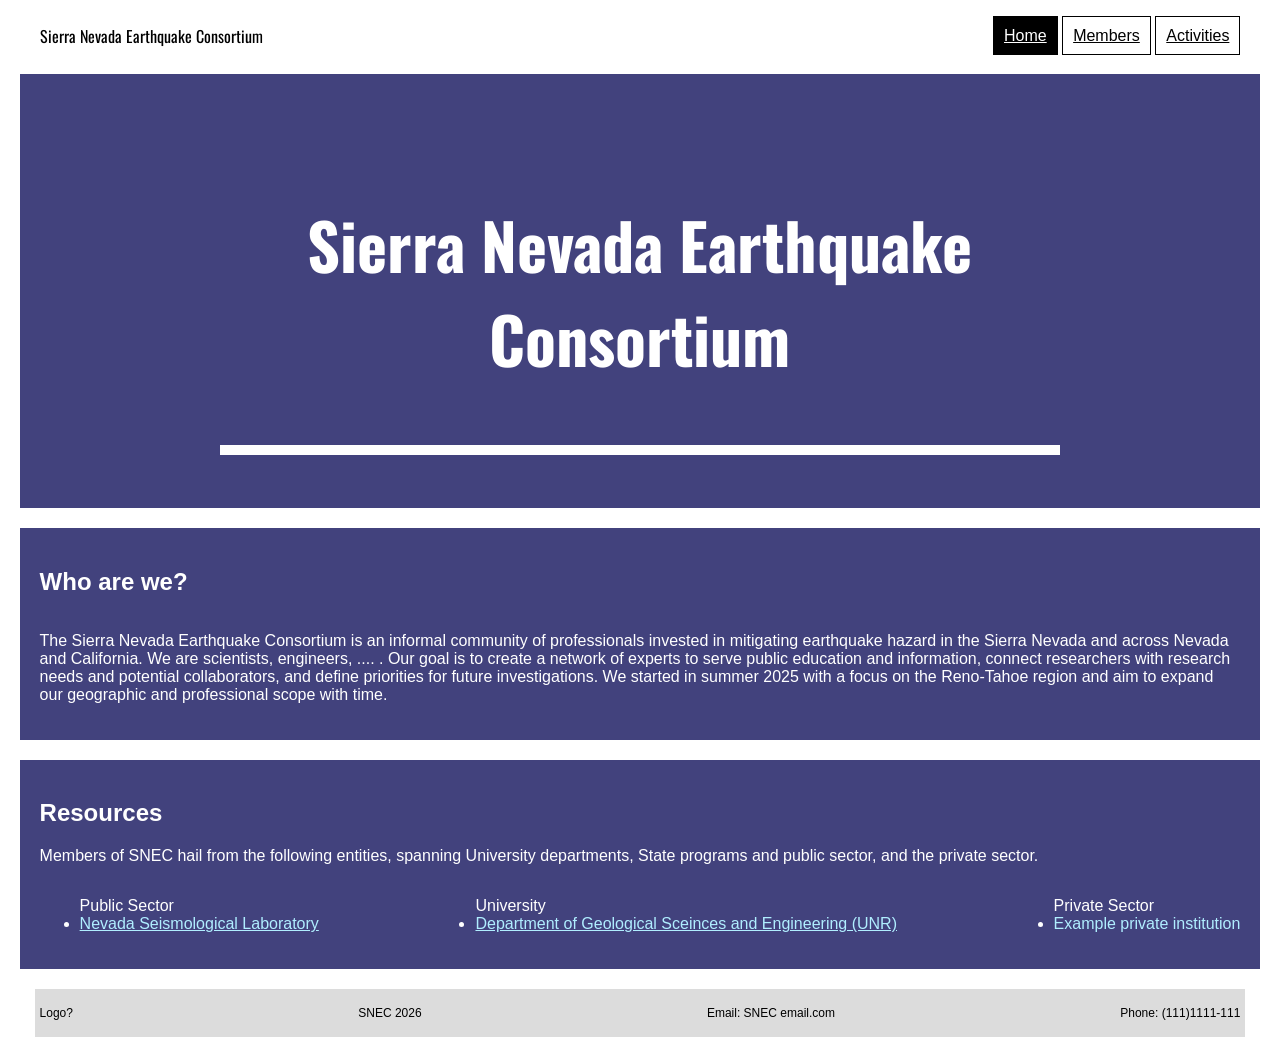
==== index.html @ 159f31a0 "page started wip" ====
<!DOCTYPE html>
<head>
    <title>Sierra Nevada Earthquake Consortium</title>
    <link rel="stylesheet" href="style.css">
    <link href="https://fonts.googleapis.com/css2?family=Oswald:wght@400;700&display=swap" rel="stylesheet">
</head>

<body>
    <div class="header">
        <p class="oswald">Sierra Nevada Earthquake Consortium</p>

        <div class="links">
            <a class="top_link here" href="..">Home</a>
            <a class="top_link" href="../members">Members</a>
            <a class="top_link" href="../activities">Activities</a>
        </div>
    </div>

    <div class="blue_box col_center">
        <h1 class="low_border oswald">
            Sierra Nevada Earthquake Consortium
        </h1>
    </div>

    <div class="main_cont">
        <div class="blue_box col_left">
                <h2>Who are we?</h2>
                <div class="text_cont">
                    <p>
                        The Sierra Nevada Earthquake Consortium is an informal community of professionals invested in mitigating 
                        earthquake hazard in the Sierra Nevada and across Nevada and California.  We are scientists, engineers, .... .  
                        Our goal is to create a network of experts to serve public education and information, connect researchers 
                        with research needs and potential collaborators, and define priorities for future investigations.  
                        We started in summer 2025 with a focus on the Reno-Tahoe region and aim to expand our geographic 
                        and professional scope with time. 
                    </p>
                </div>
            </div>

        </div>

        <div class="blue_box">
            <h2>Resources</h2>
            <p>
                Members of SNEC hail from the following entities, spanning University departments, 
                State programs and public sector, and the private sector.
            </p>

            <div class="row_center">
                <ul> 
                    Public Sector
                    <li><a href="https://www.unr.edu/nevada-seismo-lab" target="_blank">Nevada Seismological Laboratory</a></li>
                </ul>

                <ul>
                    University
                    <li><a href="https://www.unr.edu/geology" target="_blank">Department of Geological Sceinces and Engineering (UNR)</a></li>
                </ul>

                <ul>
                    Private Sector
                    <li><a>Example private institution</a></li>
                </ul>
            </div>
        </div>

        <div class="footer">
            <p>Logo?</p>
            <p>SNEC 2026</p>
            <p>Email: SNEC email.com</p>
            <p>Phone: (111)1111-111</p>
        </div>
    </div>
    

</body>
---- style.css ----
body {
    font-family: 'Open Sans', sans-serif;
    display: flex;
    flex-direction: column;
    justify-content: center;
    align-items: center;
}

.oswald {
    font-family: "Oswald";
}

a {
    color: rgb(176, 238, 255);
}

button {
    border: 0;
    padding: 10px;
}

button:hover {
    background-color: rgb(190, 190, 190);
    transition: background-color 0.5s;
}

.header {
    width: 95%;
    display: flex;
    justify-content: space-between;
    align-items: center;
}

.top_link {
    border: 1px solid black;
    padding: 10px;
    color: black;
    transition: color 0.5s;
}

.top_link:hover {
    color: gray;
}

/* Indicates the button for the current page */
.here {
    background-color: black;
    color: white;
}

.main_cont {
    flex-grow: 1;
    display: flex;
    flex-direction: column;
    justify-content: center;
    align-items: center;
}

.low_border {
    display: flex;
    box-shadow: 0 10px 0 0 white;
    font-size: 64px;
    padding: 60px;
    text-align: center;
    width: 60%;
}

.blue_box {
    background-color: rgb(66, 66, 125);
    color: white;
    padding: 20px;
    margin: 10px;
    width: 95%;
}

.col_left {
    display: flex;
    flex-direction: column;
    justify-content: center;
    align-items: left;
}

.col_center {
    display: flex;
    flex-direction: column;
    justify-content: center;
    align-items: center;
}

.row_center {
    display: flex;
    flex-direction: row;
    justify-content: space-between;
    align-items: center;
}

.row_top {
    display: flex;
    flex-direction: row;
    justify-content: space-between;
    align-items: flex-start;
}

.footer {     
    display: flex;
    align-items: center;
    justify-content: space-between;
    font-size: 12px;
    background-color: gainsboro;
    padding: 5px 5px;
    margin-top: 10px;
    width: 95%;
}

/* Members page stlying here */

.portrait_cont {
    width: 175px;
}

.portrait {
    width: 150px;
    height: 150px;
}

.name {
    font-weight: bold;
    text-decoration: underline;
}
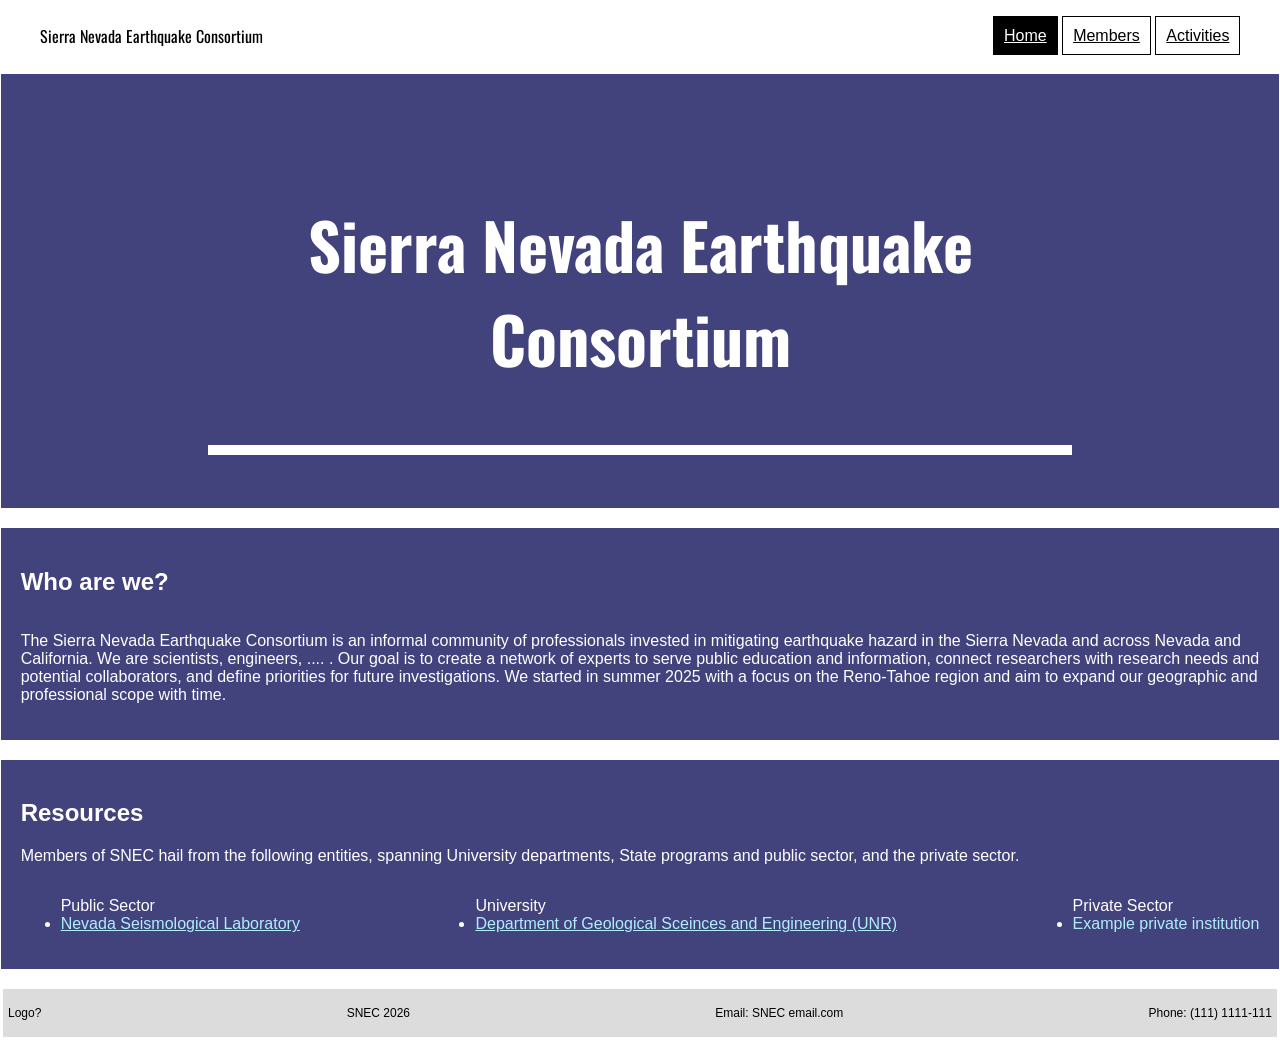
==== commit 6152a5a3: "better box widths and text centering" ====
--- a/index.html
+++ b/index.html
@@ -11,8 +11,8 @@
 
         <div class="links">
             <a class="top_link here" href="..">Home</a>
-            <a class="top_link" href="../members">Members</a>
-            <a class="top_link" href="../activities">Activities</a>
+            <a class="top_link" href="./members">Members</a>
+            <a class="top_link" href="./activities">Activities</a>
         </div>
     </div>
 
@@ -68,7 +68,7 @@
             <p>Logo?</p>
             <p>SNEC 2026</p>
             <p>Email: SNEC email.com</p>
-            <p>Phone: (111)1111-111</p>
+            <p>Phone: (111) 1111-111</p>
         </div>
     </div>
     
--- a/style.css
+++ b/style.css
@@ -62,6 +62,7 @@
     font-size: 64px;
     padding: 60px;
     text-align: center;
+    justify-content: center;
     width: 60%;
 }
 
@@ -70,7 +71,7 @@
     color: white;
     padding: 20px;
     margin: 10px;
-    width: 95%;
+    width: 98%;
 }
 
 .col_left {
@@ -109,21 +110,35 @@
     background-color: gainsboro;
     padding: 5px 5px;
     margin-top: 10px;
-    width: 95%;
+    width: 100%;
 }
 
 /* Members page stlying here */
 
 .portrait_cont {
-    width: 175px;
+    max-width: 200px;
+}
+
+.portrait_row {
+    width: 90vw;
+    padding: 50px 0 50px;
+    justify-content: space-around;
+    border-top: 1px dotted;
 }
 
 .portrait {
-    width: 150px;
-    height: 150px;
+    width: auto;
+    height: 250px;
+    padding: 0px 10px 0px;
+}
+
+.port_desc {
+    text-align: center;
 }
 
 .name {
+    margin: 10px 0px 10px;
+    text-align: center;
     font-weight: bold;
     text-decoration: underline;
 }
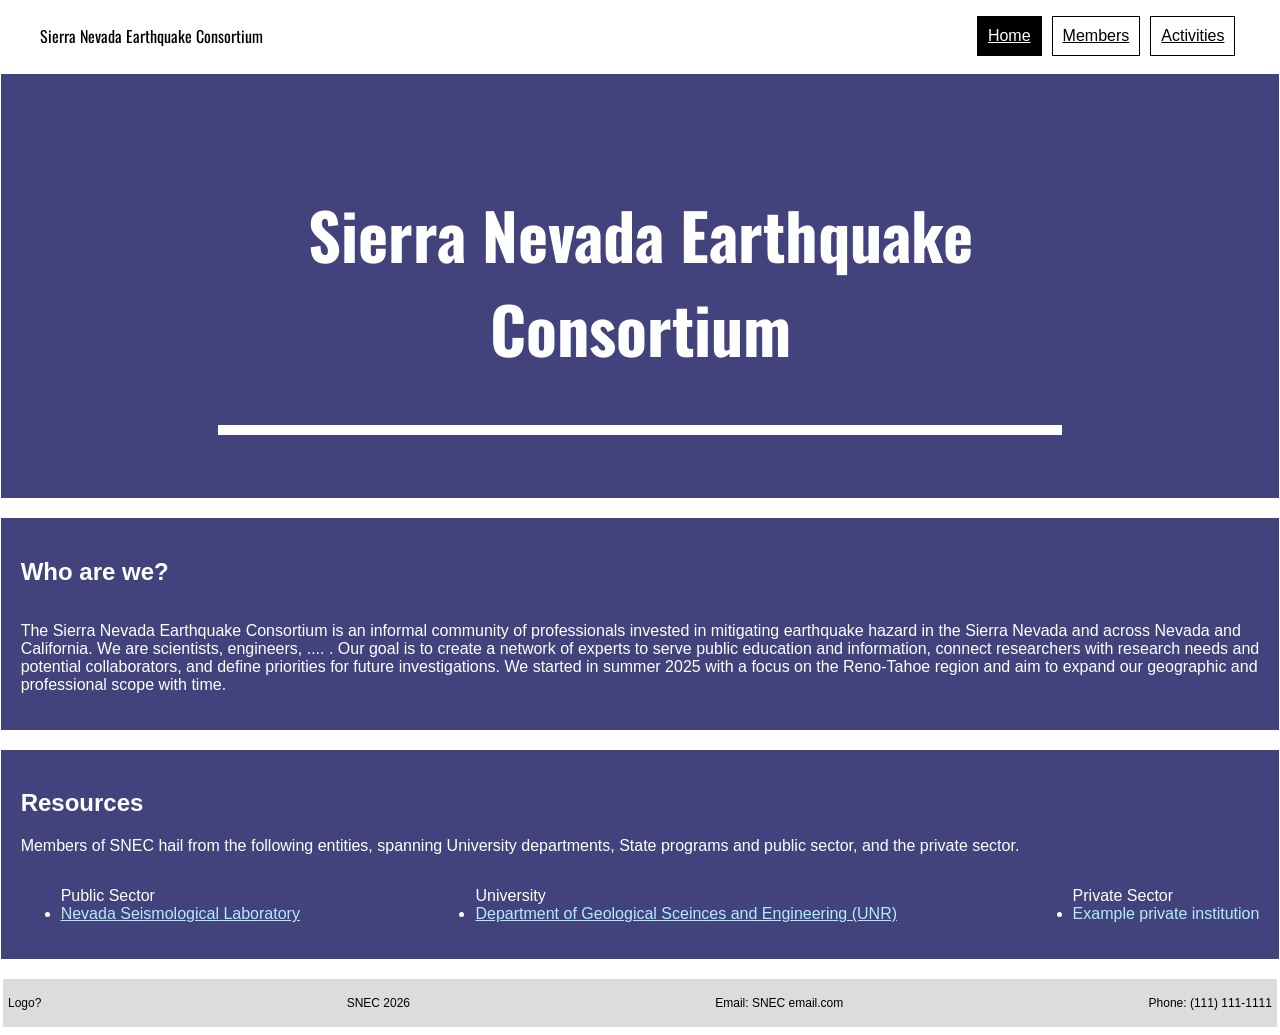
==== commit ab15e9c7: "visual improvements it is now basically matching the google site version with some stylistic additio" ====
--- a/index.html
+++ b/index.html
@@ -6,15 +6,15 @@
 </head>
 
 <body>
-    <div class="header">
+    <header class="header">
         <p class="oswald">Sierra Nevada Earthquake Consortium</p>
 
         <div class="links">
-            <a class="top_link here" href="..">Home</a>
+            <a class="top_link here" href=".">Home</a>
             <a class="top_link" href="./members">Members</a>
             <a class="top_link" href="./activities">Activities</a>
         </div>
-    </div>
+    </header>
 
     <div class="blue_box col_center">
         <h1 class="low_border oswald">
@@ -23,20 +23,20 @@
     </div>
 
     <div class="main_cont">
+
+
         <div class="blue_box col_left">
-                <h2>Who are we?</h2>
-                <div class="text_cont">
-                    <p>
-                        The Sierra Nevada Earthquake Consortium is an informal community of professionals invested in mitigating 
-                        earthquake hazard in the Sierra Nevada and across Nevada and California.  We are scientists, engineers, .... .  
-                        Our goal is to create a network of experts to serve public education and information, connect researchers 
-                        with research needs and potential collaborators, and define priorities for future investigations.  
-                        We started in summer 2025 with a focus on the Reno-Tahoe region and aim to expand our geographic 
-                        and professional scope with time. 
-                    </p>
-                </div>
+            <h2>Who are we?</h2>
+            <div class="text_cont">
+                <p>
+                    The Sierra Nevada Earthquake Consortium is an informal community of professionals invested in mitigating 
+                    earthquake hazard in the Sierra Nevada and across Nevada and California.  We are scientists, engineers, .... .  
+                    Our goal is to create a network of experts to serve public education and information, connect researchers 
+                    with research needs and potential collaborators, and define priorities for future investigations.  
+                    We started in summer 2025 with a focus on the Reno-Tahoe region and aim to expand our geographic 
+                    and professional scope with time. 
+                </p>
             </div>
-
         </div>
 
         <div class="blue_box">
@@ -63,14 +63,14 @@
                 </ul>
             </div>
         </div>
+    </div>
 
-        <div class="footer">
-            <p>Logo?</p>
-            <p>SNEC 2026</p>
-            <p>Email: SNEC email.com</p>
-            <p>Phone: (111) 1111-111</p>
-        </div>
-    </div>
-    
+    <footer class="footer">
+        <p>Logo?</p>
+        <p>SNEC 2026</p>
+        <p>Email: SNEC email.com</p>
+        <p>Phone: (111) 111-1111</p>
+    </footer>
+
 
 </body>
--- a/style.css
+++ b/style.css
@@ -1,9 +1,22 @@
 body {
     font-family: 'Open Sans', sans-serif;
     display: flex;
+    min-height: 100vh;
     flex-direction: column;
     justify-content: center;
     align-items: center;
+}
+
+/* Bypass flex 1 in mobile */
+@media (max-width: 768px) {
+    body {
+        height: auto; /* Allow content to flow naturally */
+        display: block; /* Disable flex layout */
+    }
+
+    .main_cont {
+        flex: none; /* Remove flex-grow behavior */
+    }
 }
 
 .oswald {
@@ -26,14 +39,21 @@
 
 .header {
     width: 95%;
+    height: fit-content;
     display: flex;
     justify-content: space-between;
     align-items: center;
 }
 
+.links {
+    display: flex;
+    flex-wrap: wrap;
+}
+
 .top_link {
     border: 1px solid black;
     padding: 10px;
+    margin: 5px;
     color: black;
     transition: color 0.5s;
 }
@@ -49,8 +69,9 @@
 }
 
 .main_cont {
-    flex-grow: 1;
     display: flex;
+    flex: 1;
+    min-width: 100%;
     flex-direction: column;
     justify-content: center;
     align-items: center;
@@ -58,9 +79,9 @@
 
 .low_border {
     display: flex;
-    box-shadow: 0 10px 0 0 white;
+    border-bottom: 10px solid white;
     font-size: 64px;
-    padding: 60px;
+    padding: 50px;
     text-align: center;
     justify-content: center;
     width: 60%;
@@ -68,6 +89,14 @@
 
 .blue_box {
     background-color: rgb(66, 66, 125);
+    color: white;
+    padding: 20px;
+    margin: 10px;
+    width: 98%;
+}
+
+.gray_box {
+    background-color: rgb(105, 100, 118);
     color: white;
     padding: 20px;
     margin: 10px;
@@ -102,7 +131,7 @@
     align-items: flex-start;
 }
 
-.footer {     
+.footer {
     display: flex;
     align-items: center;
     justify-content: space-between;
